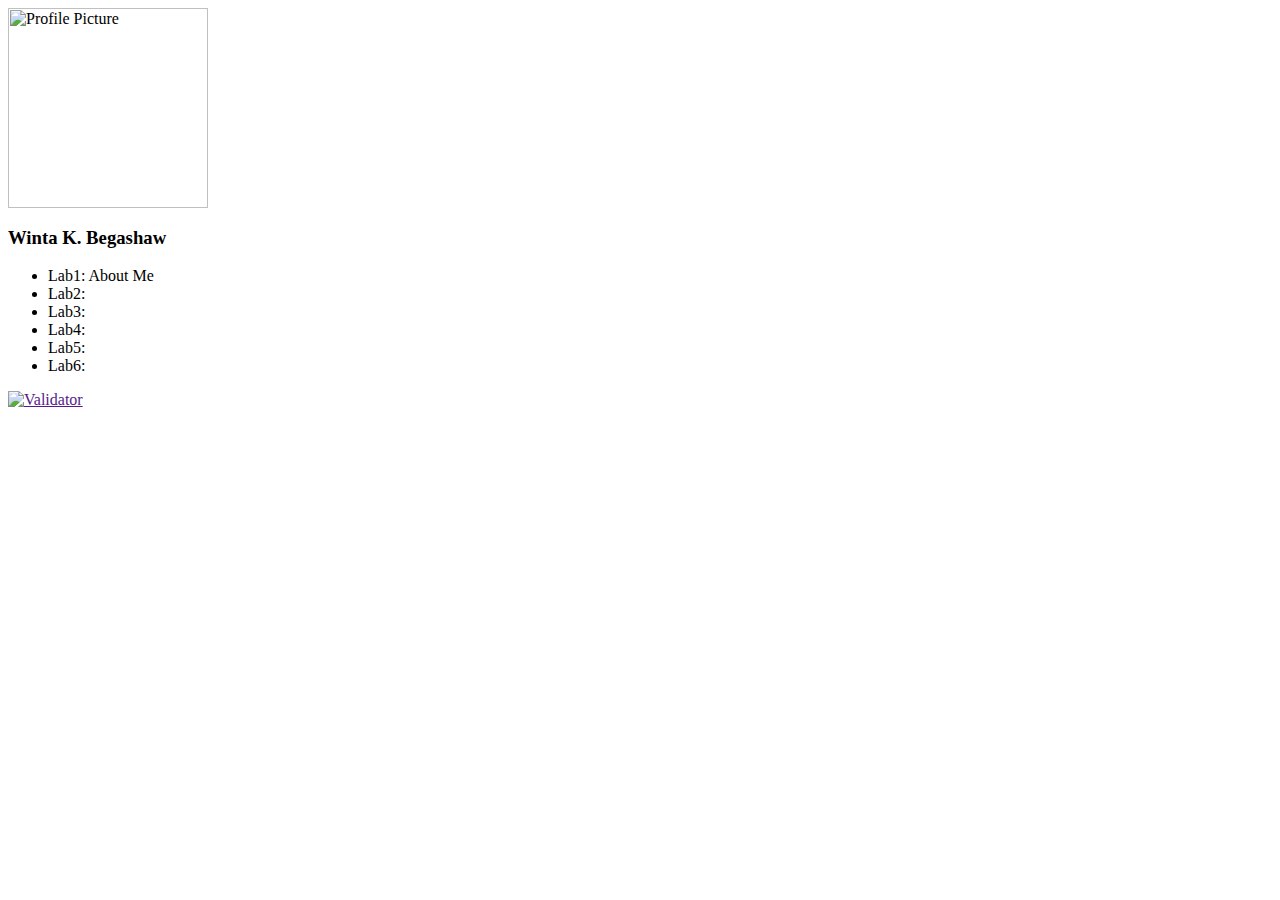
==== index.html @ 0403e395 "first" ====
<html>
<head>
    <meta charset="utf-8"/>
    <meta name="description" content="Learn HTML"/>
    <meta name="keywords" content="HTML,CSS"/>
    <meta name="viewport" content="width=device-width,initial-scale=1.0"/>
</head>

<body>
    <img src="images/10.jpg" alt="Profile Picture" width="200" height="200">
    <h3>Winta K. Begashaw</h3>

    <ul>
        <a>
        <li>Lab1: About Me</li>
        <li>Lab2:</li>
        <li>Lab3:</li>
        <li>Lab4:</li>
        <li>Lab5:</li>
        <li>Lab6:</li>
        </a>
    </ul>
</body>

<footer>
    <p>
        <a href=""https://validator.w3.org/check/referer>
        <img src="images/w3c-html.png" alt="Validator">
        </a>
    </p>
    
</footer>


</html>
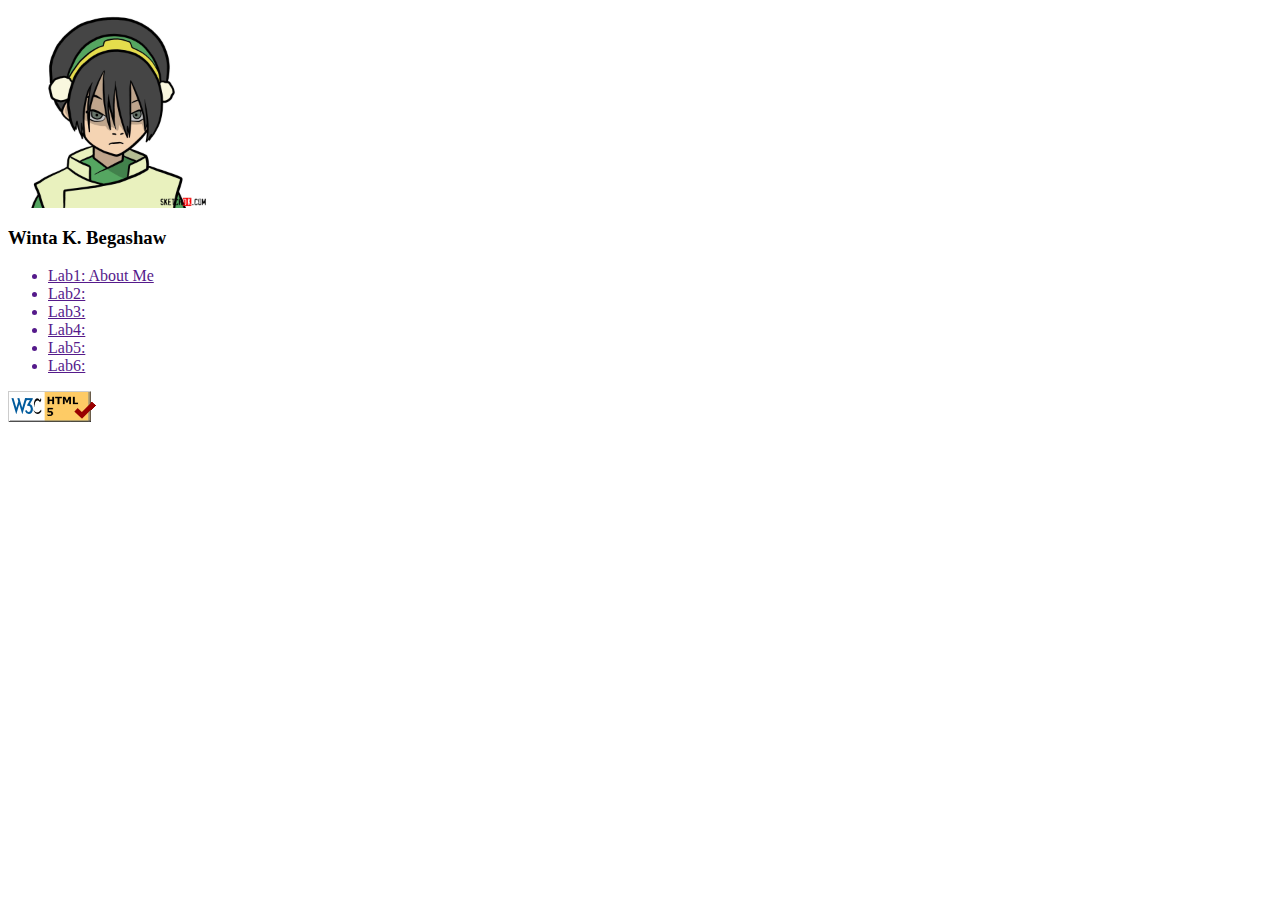
==== commit b9013acc: "final" ====
--- a/index.html
+++ b/index.html
@@ -9,22 +9,24 @@
 <body>
     <img src="images/10.jpg" alt="Profile Picture" width="200" height="200">
     <h3>Winta K. Begashaw</h3>
-
+    
     <ul>
-        <a>
+        <a href="">
         <li>Lab1: About Me</li>
         <li>Lab2:</li>
         <li>Lab3:</li>
         <li>Lab4:</li>
         <li>Lab5:</li>
-        <li>Lab6:</li>
+        <li>Lab6:</li>  
         </a>
+        
     </ul>
+
 </body>
 
 <footer>
     <p>
-        <a href=""https://validator.w3.org/check/referer>
+        <a href="https://validator.w3.org/nu/?doc=https://github.com/wintak/wap.github.io">
         <img src="images/w3c-html.png" alt="Validator">
         </a>
     </p>
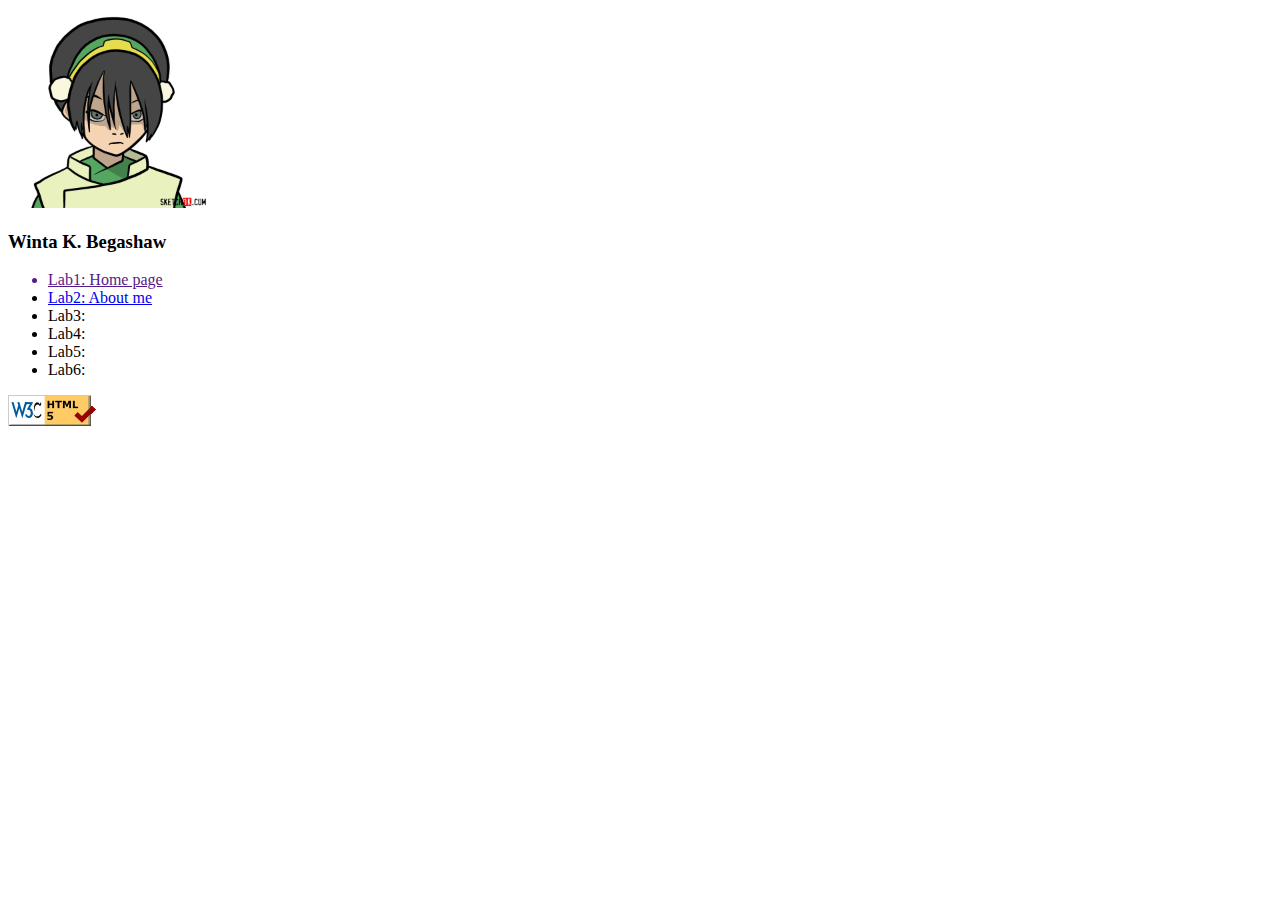
==== commit 1817644b: "lab2first" ====
--- a/index.html
+++ b/index.html
@@ -1,3 +1,4 @@
+<!DOCTYPE html>
 <html>
 <head>
     <meta charset="utf-8"/>
@@ -12,8 +13,8 @@
     
     <ul>
         <a href="">
-        <li>Lab1: About Me</li>
-        <li>Lab2:</li>
+        <li>Lab1: Home page</li>
+        <li><a href="about me.html">Lab2: About me</a></li>
         <li>Lab3:</li>
         <li>Lab4:</li>
         <li>Lab5:</li>
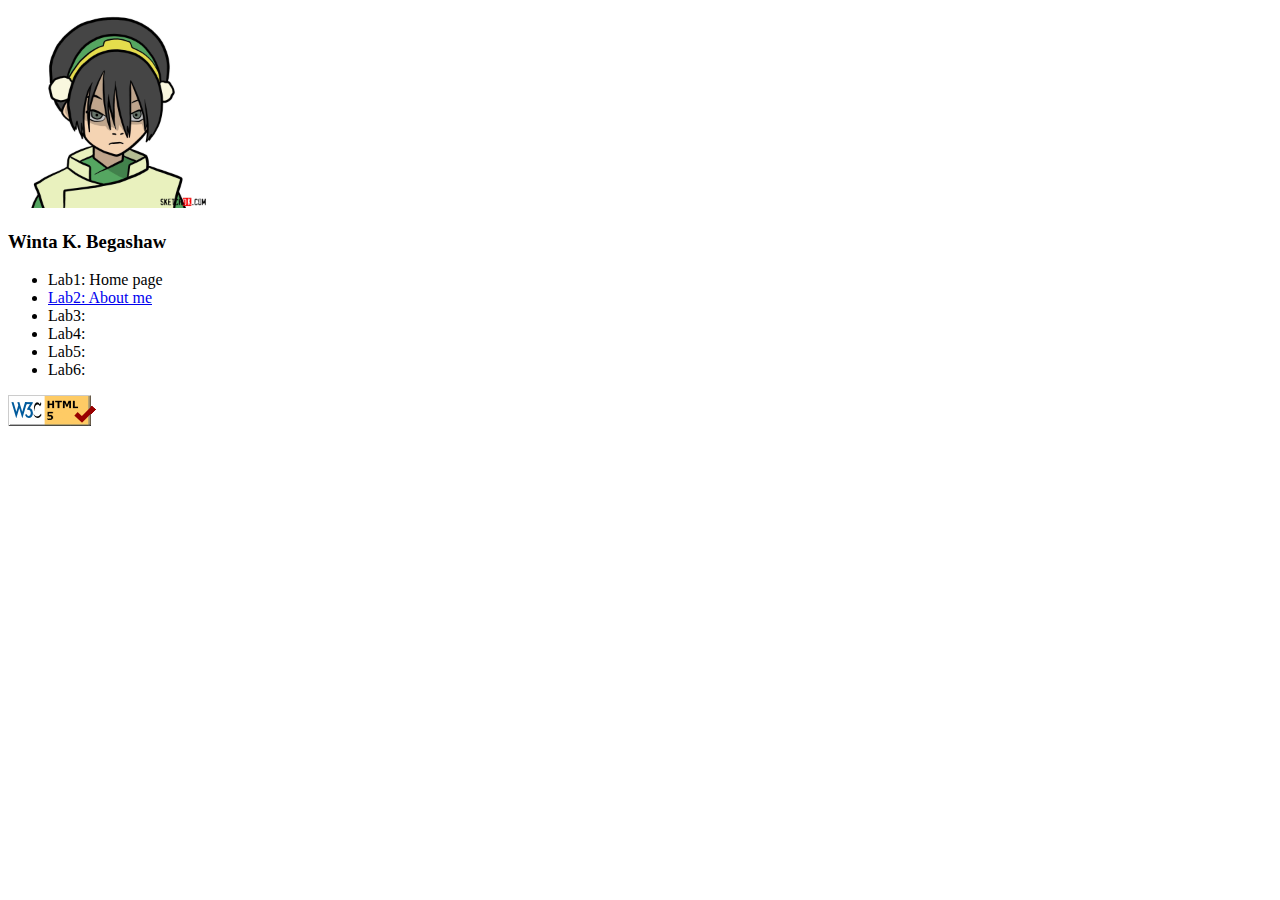
==== commit 3ef43d2a: "lab2second" ====
--- a/index.html
+++ b/index.html
@@ -12,7 +12,7 @@
     <h3>Winta K. Begashaw</h3>
     
     <ul>
-        <a href="">
+        <a>
         <li>Lab1: Home page</li>
         <li><a href="about me.html">Lab2: About me</a></li>
         <li>Lab3:</li>
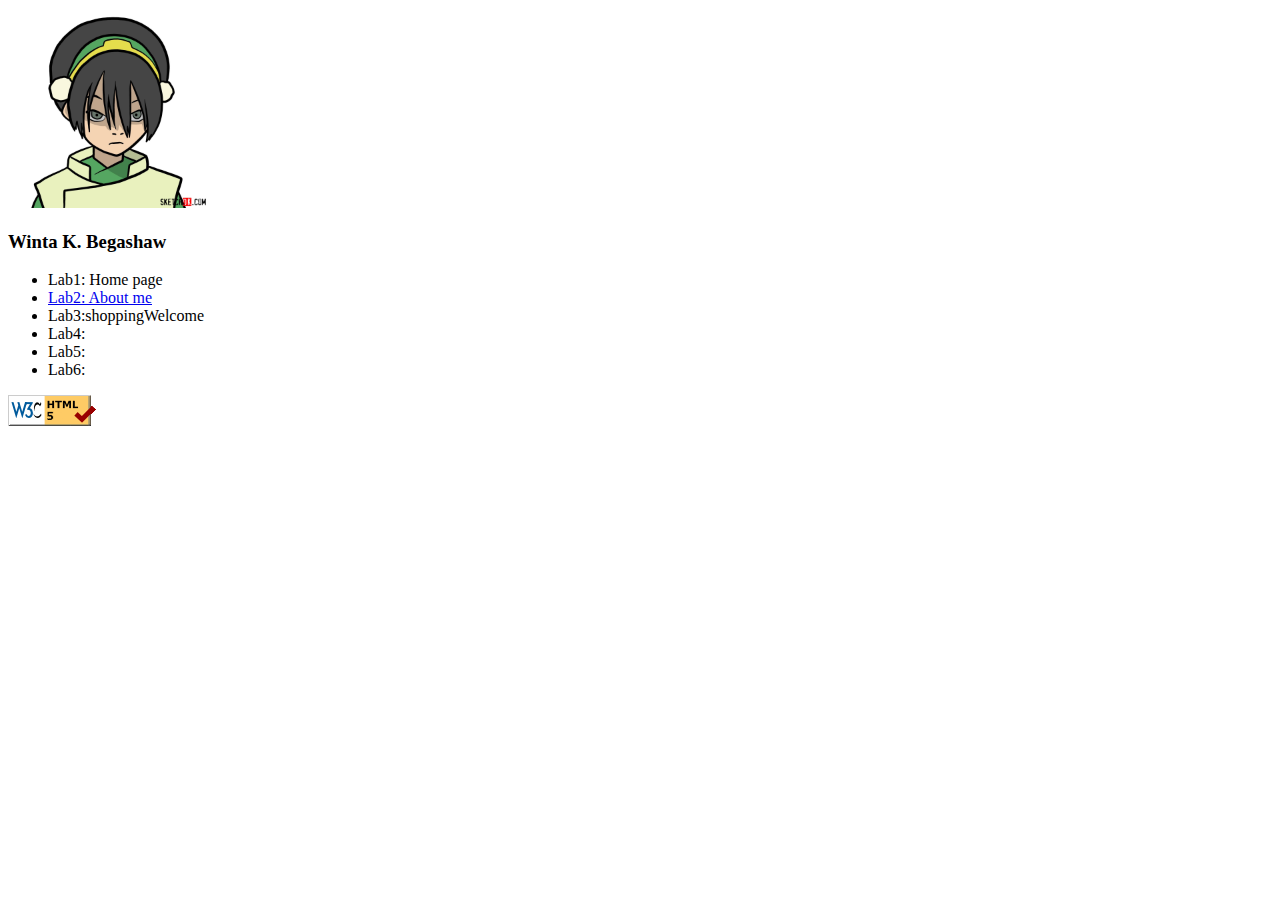
==== commit bc4940ef: "lab3addlink" ====
--- a/index.html
+++ b/index.html
@@ -15,7 +15,7 @@
         <a>
         <li>Lab1: Home page</li>
         <li><a href="about me.html">Lab2: About me</a></li>
-        <li>Lab3:</li>
+        <li><a href="shoppingWelcome.html"></a>Lab3:shoppingWelcome</li>
         <li>Lab4:</li>
         <li>Lab5:</li>
         <li>Lab6:</li>  
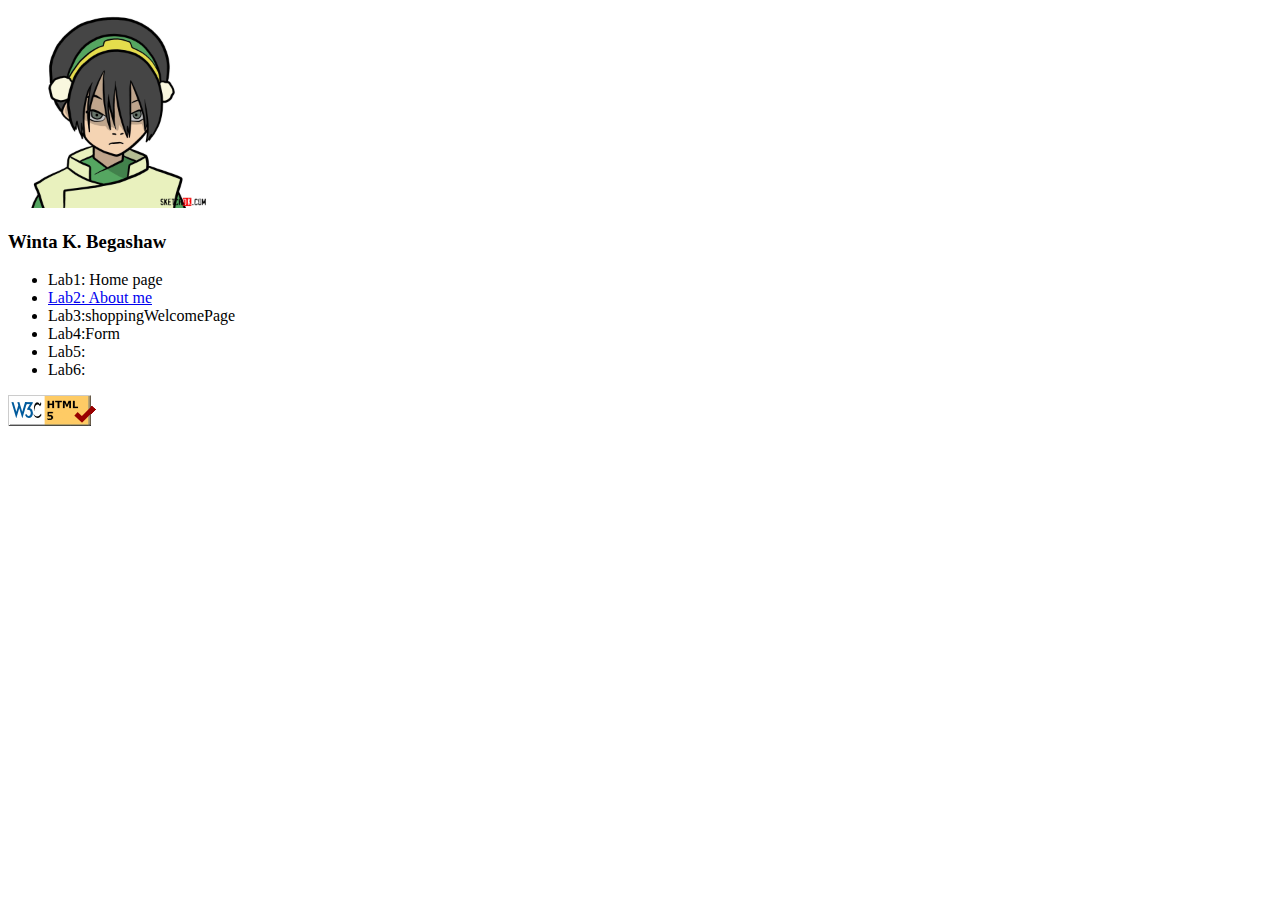
==== commit 6292104b: "lab4final" ====
--- a/index.html
+++ b/index.html
@@ -15,8 +15,8 @@
         <a>
         <li>Lab1: Home page</li>
         <li><a href="about me.html">Lab2: About me</a></li>
-        <li><a href="shoppingWelcome.html"></a>Lab3:shoppingWelcome</li>
-        <li>Lab4:</li>
+        <li><a href="shoppingWelcome.html"></a>Lab3:shoppingWelcomePage</li>
+        <li><a href="forms.html"></a>Lab4:Form</li>
         <li>Lab5:</li>
         <li>Lab6:</li>  
         </a>
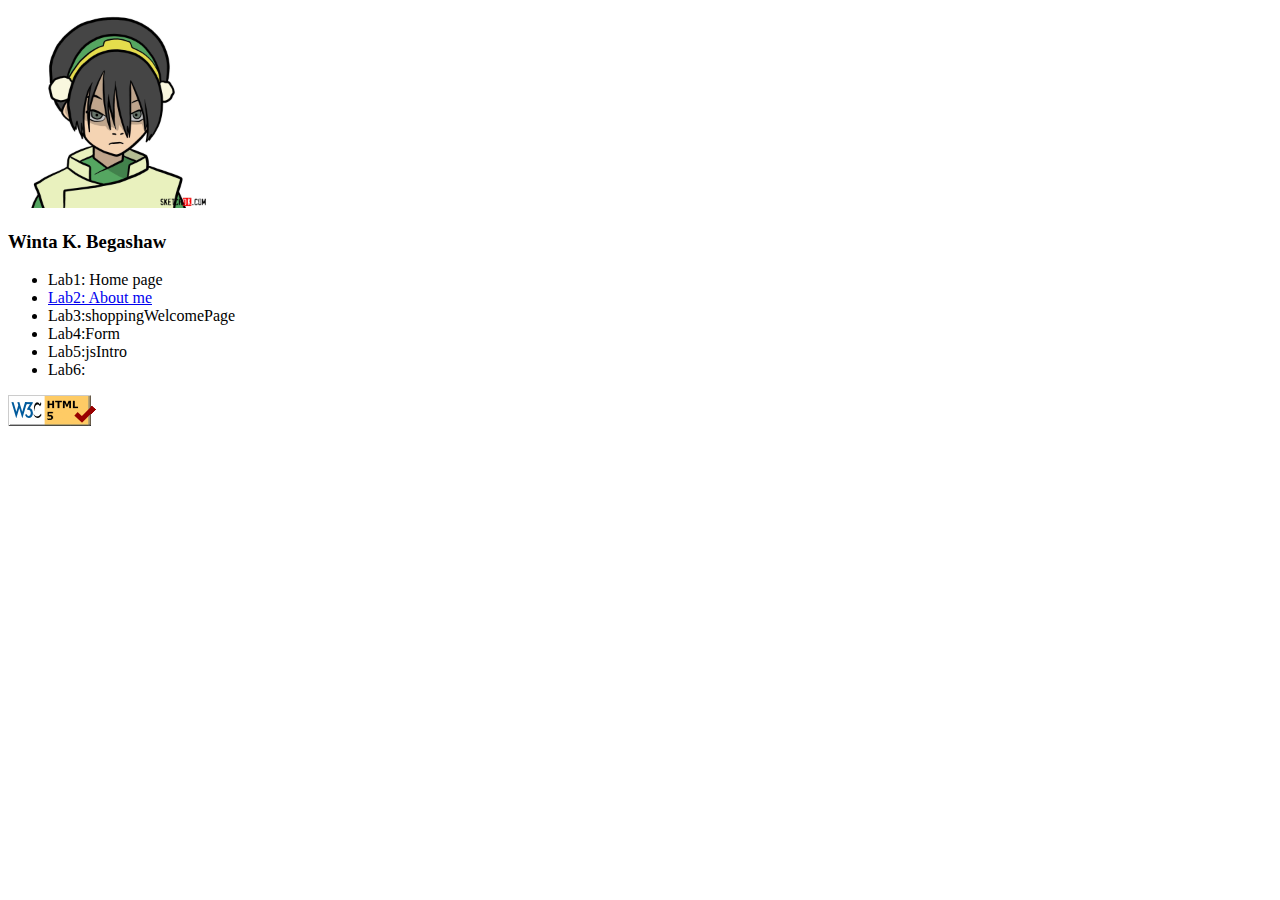
==== commit d3b31470: "finalweek1" ====
--- a/index.html
+++ b/index.html
@@ -17,7 +17,7 @@
         <li><a href="about me.html">Lab2: About me</a></li>
         <li><a href="shoppingWelcome.html"></a>Lab3:shoppingWelcomePage</li>
         <li><a href="forms.html"></a>Lab4:Form</li>
-        <li>Lab5:</li>
+        <li>Lab5:jsIntro</li>
         <li>Lab6:</li>  
         </a>
         
